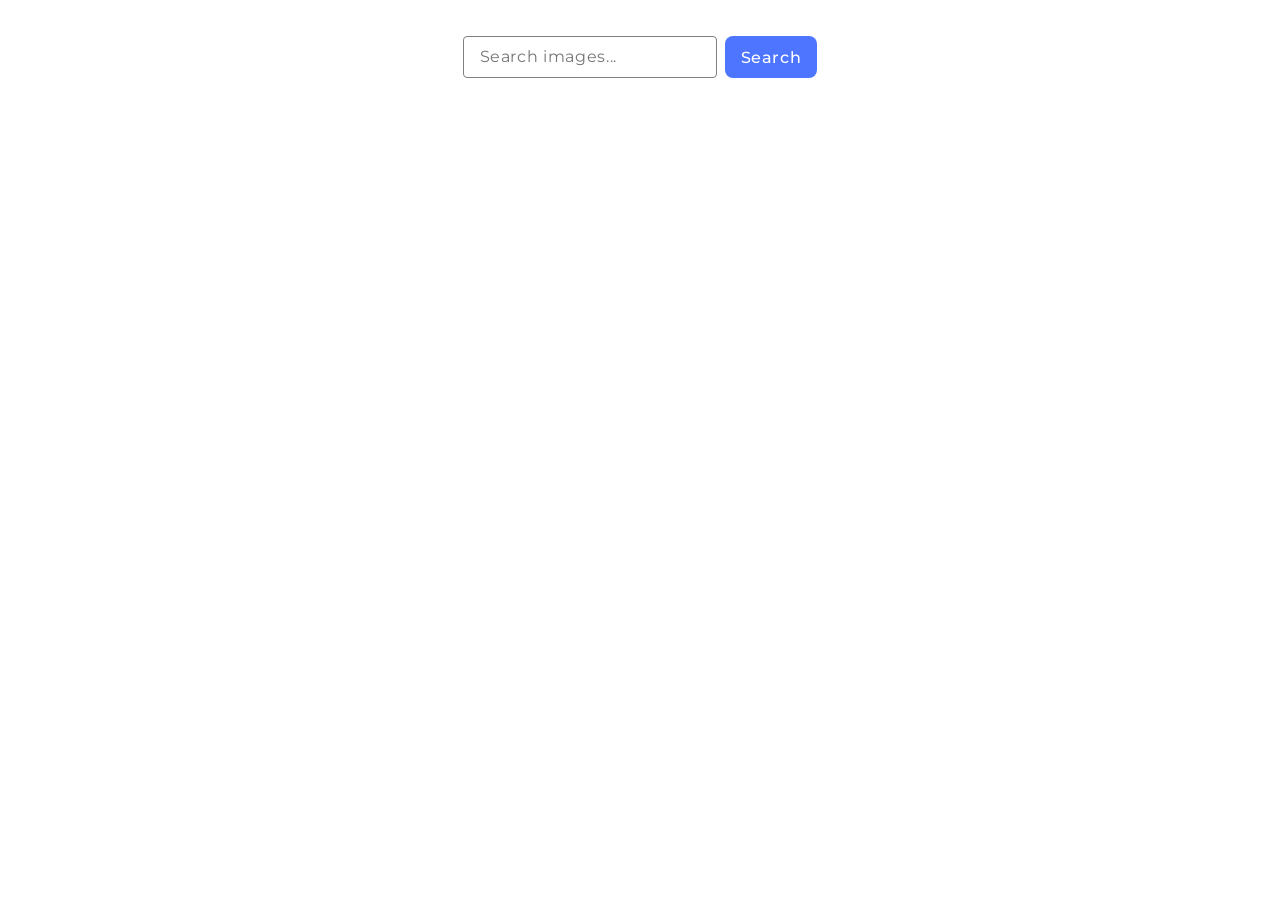
==== src/index.html @ ec7a3a86 "Initial commit" ====
<!doctype html>
<html lang="en">
  <head>
    <meta charset="UTF-8" />
    <link rel="icon" type="image/svg+xml" href="/favicon.svg" />
    <meta name="viewport" content="width=device-width, initial-scale=1.0" />
    <title>goit-js-hw-11</title>
    <link rel="preconnect" href="https://fonts.googleapis.com" />
    <link rel="preconnect" href="https://fonts.gstatic.com" crossorigin />
    <link
      href="https://fonts.googleapis.com/css2?family=Montserrat:ital,wght@0,100..900;1,100..900&display=swap"
      rel="stylesheet"
    />
    <link rel="stylesheet" href="./css/styles.css" />
  </head>
  <body>
    <form class="form">
      <label>
        <input
          type="text"
          name="search-text"
          placeholder="Search images..."
          required
        />
      </label>
      <button type="submit">Search</button>
    </form>
    <div class="loader-wrap is-hidden">
      <span class="loader"> </span>
    </div>
    <ul class="gallery"></ul>
    <script type="module" src="./main.js"></script>
  </body>
</html>
---- src/css/styles.css ----
/**
  |============================
  | include css partials with
  | default @import url()
  |============================
*/
/* Common styles */
@import url('./reset.css');
@import url('./base.css');
@import url('./loader.css');
@import url('./gallery.css');
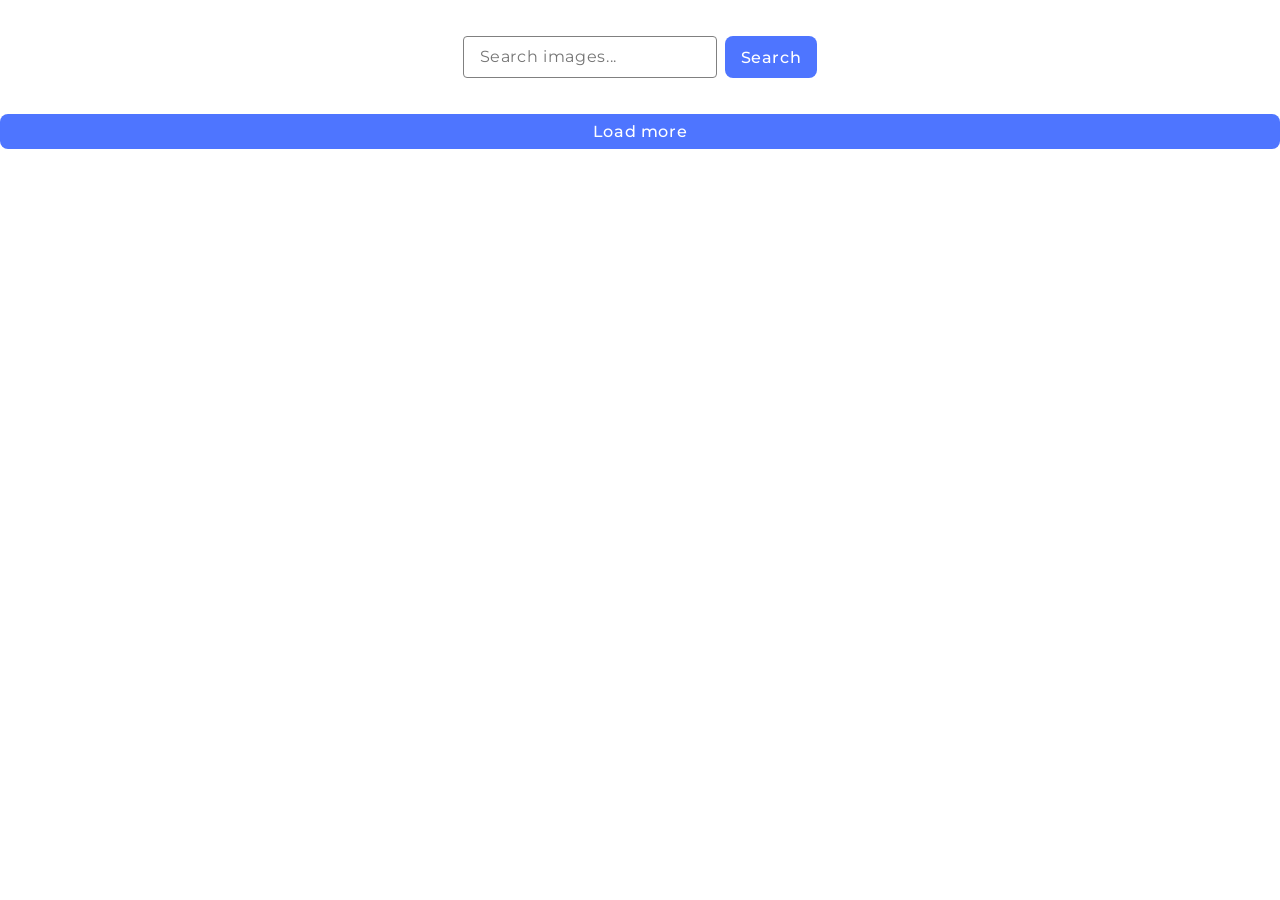
==== commit 497b6d5b: "Update" ====
--- a/src/index.html
+++ b/src/index.html
@@ -4,7 +4,7 @@
     <meta charset="UTF-8" />
     <link rel="icon" type="image/svg+xml" href="/favicon.svg" />
     <meta name="viewport" content="width=device-width, initial-scale=1.0" />
-    <title>goit-js-hw-11</title>
+    <title>goit-js-hw-12</title>
     <link rel="preconnect" href="https://fonts.googleapis.com" />
     <link rel="preconnect" href="https://fonts.gstatic.com" crossorigin />
     <link
@@ -25,10 +25,11 @@
       </label>
       <button type="submit">Search</button>
     </form>
+    <ul class="gallery"></ul>
+    <button type="button" class="load-more">Load more</button>
     <div class="loader-wrap is-hidden">
       <span class="loader"> </span>
     </div>
-    <ul class="gallery"></ul>
     <script type="module" src="./main.js"></script>
   </body>
 </html>
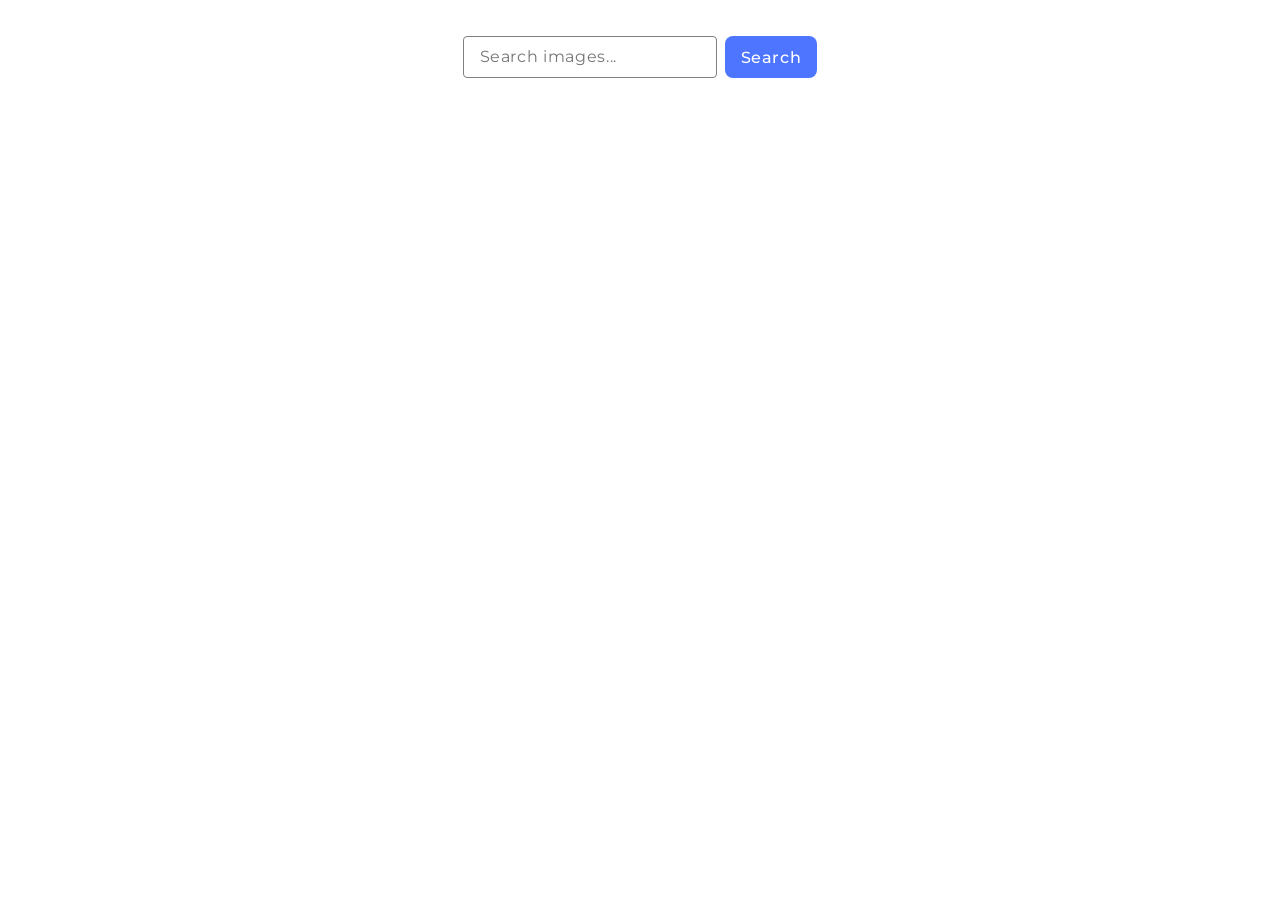
==== commit f001c0a9: "Update" ====
--- a/src/index.html
+++ b/src/index.html
@@ -26,7 +26,7 @@
       <button type="submit">Search</button>
     </form>
     <ul class="gallery"></ul>
-    <button type="button" class="load-more">Load more</button>
+    <button type="button" class="load-more is-hidden">Load more</button>
     <div class="loader-wrap is-hidden">
       <span class="loader"> </span>
     </div>
